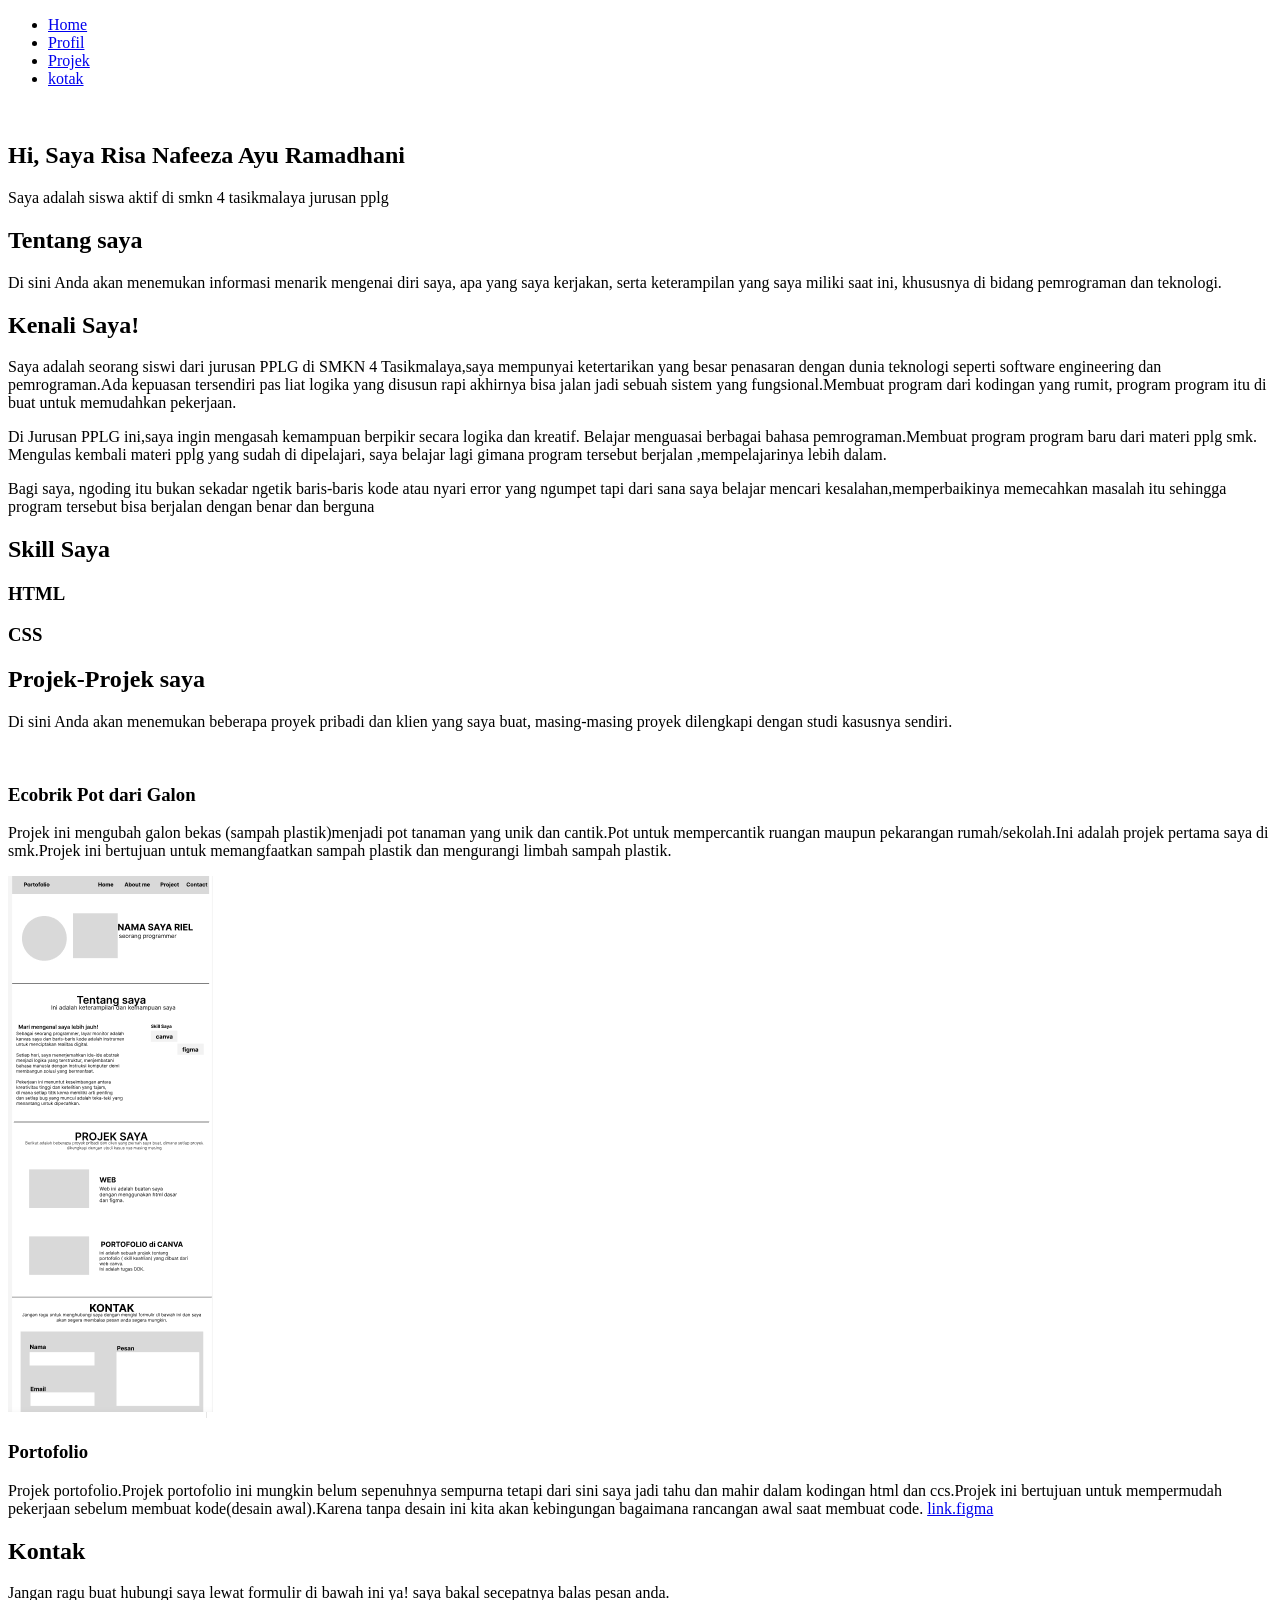
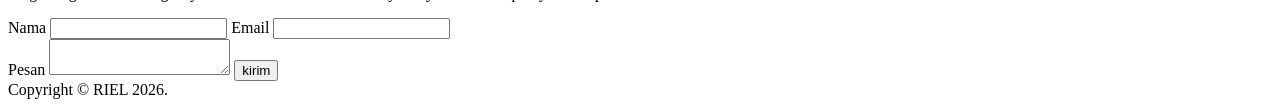
==== index.html @ 354d411c "Rename gaya.html to index.html" ====
<!DOCTYPE html>
<html lang="en">
<head>
    <meta charset="UTF-8">
    <meta name="viewport" content="width=device-width, initial-scale=1.0">
    <title>MY WEB </title>
    <link rel="stylesheet" href="style.css">
</head>
<body>
    <div class="container">
        <header>
            <nav>
                <ul>
                    <li><a href="#home">Home</a></li>
                    <li><a href="#profil">Profil</a></li>
                    <li><a href="#projek">Projek</a></li>
                    <li><a href="#kontak">kotak</a></li>
                </ul>
            </nav>
        </header>    
            <section id="home" class="home">
                <div class="foto">
                    <img src="https://scontent.cdninstagram.com/v/t51.82787-19/670716000_17883724524532522_7447767796330974617_n.jpg?stp=dst-jpg_s150x150_tt6&_nc_cat=106&ig_cache_key=GGBQ_icqs4sXJ4k-AJnN5s1ZyVtnbmNDAQAB1501500j-ccb7-5&ccb=7-5&_nc_sid=669407&efg=eyJ2ZW5jb2RlX3RhZyI6InByb2ZpbGVfcGljLnd3dy4xMDgwLkMzIn0%3D&_nc_ohc=_yJSXjG_An8Q7kNvwGIdBXZ&_nc_oc=Adp-ZZcM1g_5Y9wrI4c6cA2IRvf9P_Orbt3rYrUEWk6NZzkYR0kb-4E75fdzVYBth3I&_nc_zt=24&_nc_ht=scontent.cdninstagram.com&_nc_gid=ZfJsrxqu073mrWf09OSKpg&_nc_ss=7b689&oh=00_AQQG9V3d5D9kmb3W9A4fHxSvByxRmZeT5EbETxRB8N_x9A&oe=6AF1EBDE" alt="">
                </div>
                <div class="tentang">
                    <h1>Hi, Saya Risa Nafeeza Ayu Ramadhani</h1>
                    Saya adalah siswa aktif di smkn 4 tasikmalaya jurusan pplg 
                </div>
            </section>
            <section id="profil" class="profil">
               <div class="tentangsaya">
                    <h1>Tentang saya</h1>
                <p>Di sini Anda akan menemukan informasi menarik mengenai diri saya, apa yang saya kerjakan, serta keterampilan yang saya miliki saat ini, khususnya di bidang pemrograman dan teknologi.</p>
                </div>
                <div class="tentangme">
                    <div class="detailsaya">
                    <h1>Kenali Saya!</h1>
                    <p>Saya adalah seorang siswi dari jurusan PPLG di SMKN 4 Tasikmalaya,saya mempunyai ketertarikan yang besar penasaran dengan dunia teknologi seperti software engineering dan pemrograman.Ada kepuasan tersendiri pas liat logika yang disusun rapi akhirnya bisa jalan jadi sebuah sistem yang fungsional.Membuat program dari kodingan yang rumit, program program itu di buat untuk memudahkan pekerjaan.</p>

                    <p>Di Jurusan PPLG ini,saya ingin mengasah kemampuan berpikir secara logika dan kreatif. Belajar menguasai berbagai bahasa pemrograman.Membuat program program baru dari materi pplg smk. Mengulas kembali materi pplg yang sudah di dipelajari, saya belajar lagi gimana program tersebut berjalan ,mempelajarinya lebih dalam.</p>
                    <p>Bagi saya, ngoding itu bukan sekadar ngetik baris-baris kode atau nyari error yang ngumpet tapi dari sana saya belajar mencari kesalahan,memperbaikinya memecahkan masalah itu sehingga program tersebut bisa berjalan dengan benar dan berguna</p>
                    </div>
                    
                    <div class="skill">
                        <h1>Skill Saya</h1>
                        <div class="list">
                            <div class="kotak"><h3>HTML</h3></div>
                        <div class="kotak"><h3>CSS</h3></div>
                        
                        </div>
                        
                    </div>
                </div>
            </section>
            <section id="Projek" class="projek">
                <div class="projek">
                    <h1>Projek-Projek saya</h1>
                    <p>Di sini Anda akan menemukan beberapa proyek pribadi dan klien yang saya buat, masing-masing proyek dilengkapi dengan studi kasusnya sendiri.
                    </p>
                </div>
                
                 
                <div class="web">
                    <div class="poto"><img src="https://i.pinimg.com/736x/c1/5a/99/c15a99656987a812cd2b7cc58cc20e80.jpg" alt=""> </div>
                    <div class="website"><p><h3>Ecobrik Pot dari Galon</h3>
                    Projek ini mengubah galon bekas (sampah plastik)menjadi pot tanaman yang unik dan cantik.Pot untuk mempercantik ruangan maupun pekarangan rumah/sekolah.Ini adalah projek pertama saya di smk.Projek ini bertujuan untuk memangfaatkan sampah plastik dan mengurangi limbah sampah plastik.  </p></div>
                    
                </div>
                <div class="web">
                    <div class="poto"><img src="figmaris.png" alt=""> </div>
                    <div class="website"><p><h3>Portofolio</h3>Projek portofolio.Projek portofolio ini mungkin belum sepenuhnya sempurna tetapi dari sini saya jadi tahu dan mahir dalam kodingan html dan ccs.Projek ini bertujuan untuk mempermudah pekerjaan sebelum membuat kode(desain awal).Karena tanpa desain ini kita akan kebingungan bagaimana rancangan awal saat membuat code.
                     <a href="https://www.figma.com/design/ERJUBy6i8ge9upyfkUiezR/WIREFRAME-BIODATA?node-id=0-1&t=ESOzxPgi5tdI0qsI-1">link.figma</a> <ini link figma nya </p></div>
                    
                </div>
            </section>
            <section id="kontak" class="kontak">
                <div class="form">
                    <h1>Kontak</h1>
                    <p> Jangan ragu buat hubungi saya lewat formulir di bawah ini ya! saya bakal secepatnya balas pesan anda.
                    </p>
                </div>
                <div class="from">
                    <div class="balok">
                    <div class="form-kanan">
                        <label for="nama">Nama</label>
                        <input type="text" name="Nama">
                        <label for="email">Email</label>
                        <input type="text" name="email">
                        
                    </div> 
                    <div class="form-kiri">
                        <label for="pesan">Pesan</label>
                        <textarea name="Pesan"></textarea>
                        <input type="submit" name="kirim" value="kirim">
                    

                    </div>  
                    </div>
                    
                </div>
                    
                
            </section>
            <footer>Copyright &copy; RIEL 2026.</footer>
       
    </div>
</body>
</html>
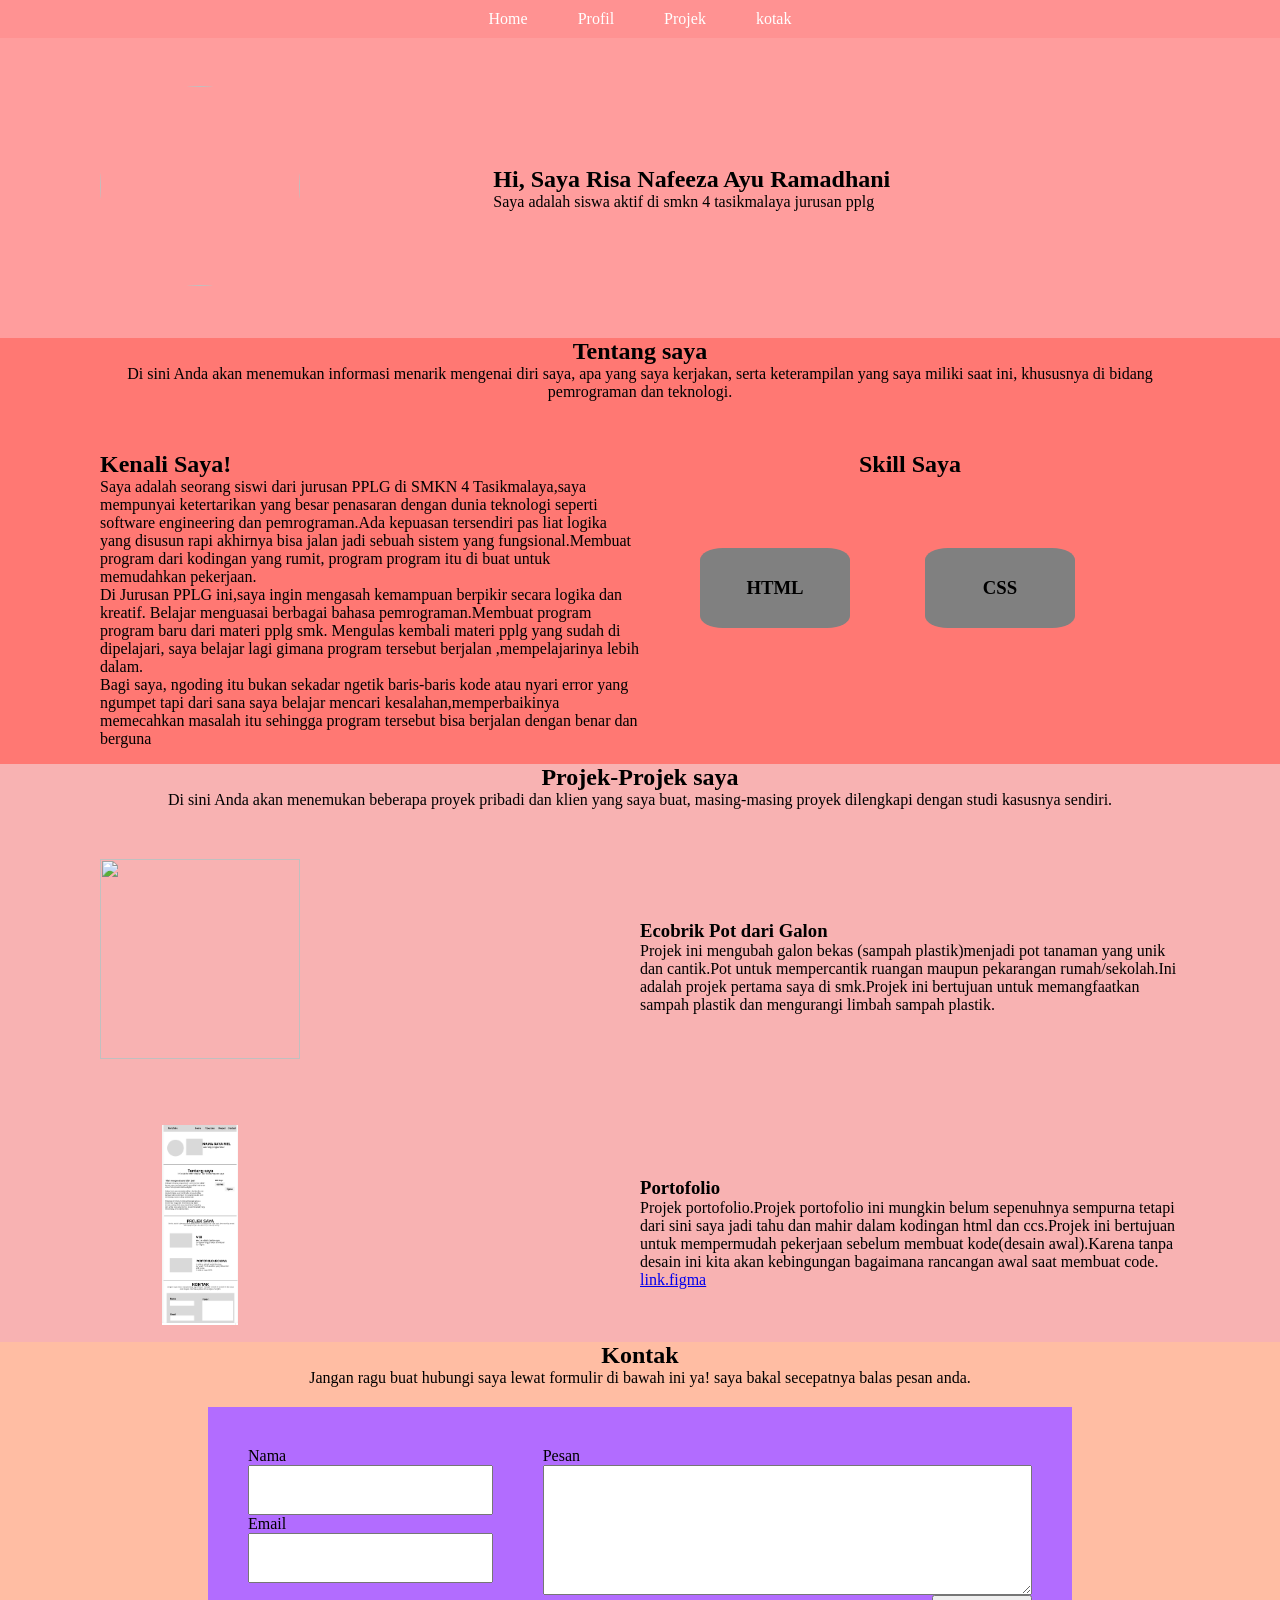
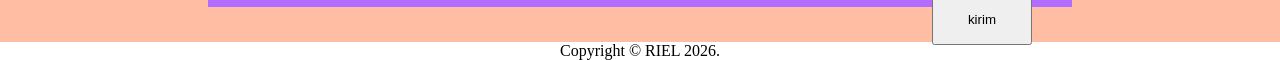
==== commit e756a7d3: "Change stylesheet link from style.css to gaya.css" ====
--- a/index.html
+++ b/index.html
@@ -4,7 +4,7 @@
     <meta charset="UTF-8">
     <meta name="viewport" content="width=device-width, initial-scale=1.0">
     <title>MY WEB </title>
-    <link rel="stylesheet" href="style.css">
+    <link rel="stylesheet" href="gaya.css">
 </head>
 <body>
     <div class="container">
--- a/gaya.css
+++ b/gaya.css
@@ -0,0 +1,175 @@
+*{
+    padding: 0;
+    margin: 0;
+    box-sizing: border-box;
+}
+.container {
+    margin: 0;
+    padding: 0;
+    
+}
+header {
+    width: 100%;
+    padding: 10px;
+    background-color: #FF9292;
+
+}
+nav a{
+    color: white;
+    text-decoration: none;
+    display: block;
+}
+nav ul li a:hover {
+    background-color: #F8B2B2;
+    color: black;
+
+}
+nav ul {
+    list-style-type: none;
+    display: flex;
+    align-items: center;
+    justify-content: center;
+    gap: 50px;
+
+}
+section {
+    min-height: 300px;
+    padding-left: 100px;
+    padding-right: 100px;
+}
+#home{
+    background-color: #FF9D9D;
+    display: grid;
+    grid-template-columns:  1fr 2fr;
+    gap: 50px;
+    justify-content: center;
+    align-items: center;
+}
+.foto {
+    /* background-color: black;  */
+}
+.foto img {
+    border-radius: 50%;
+    width: 200px;
+    height:200px;
+}
+.profil {
+    background-color: #FF7873;
+}
+.tentangsaya {
+    flex-direction: column;
+    justify-content: center;
+    align-items: center;
+    text-align: center;
+}    
+.tentangme {
+    display: grid;
+    grid-template-columns: 1fr 1fr;
+    margin-top: 50px;
+    
+}
+.detailsaya {
+    margin-bottom: 3%;
+    
+}
+
+
+
+.skill {
+    text-align: center;
+}
+.list{
+    display: grid;
+    grid-template-columns: 1fr 1fr;
+    margin-top: 10px;
+    gap: 10px;
+    padding: 50px;
+    
+
+}
+.kotak {
+    margin: 10px;
+    height: 80px;
+    width: 150px;
+    border-radius: 15%;
+    background-color: grey;
+    justify-content: center;
+    align-items: center;
+    display: flex;
+    
+
+}
+.projek {
+    background-color: #F8B2B2;
+    
+    display: flex;
+    flex-direction: column;
+    justify-content: center;
+    align-items: center;
+}
+.poto {
+    /* background-color: blueviolet; */
+    height: 200px;
+    width: 200px;
+    border-radius: 0%;
+    margin-bottom: 3%;
+}
+.poto img {
+    width: 100%;
+    height: 200px;
+    object-fit: contain;
+}
+
+.web {
+    margin-top: 50px;
+    display: grid;
+    grid-template-columns: 1fr 1fr;
+    justify-content: center;
+    align-items: center;
+    
+}
+.kontak {
+    background-color: #FFBDA3;
+}
+.form {
+    
+    margin-top: 0;
+    display: flex;
+    flex-direction: column;
+    justify-content: center;
+    align-items: center;
+}
+.from {
+    background-color: #B26CFF;
+    height:200px ;
+    width: 80%;
+    margin: 0 auto;
+    padding: 40px;
+    margin-top: 20px;
+}
+.balok {
+    display: grid;
+    grid-template-columns: 1fr 2fr;
+    gap: 50px;
+}
+
+.form-kanan, .form-kiri {
+    display: flex;
+    flex-direction: column;
+}
+input[type=text] {
+    height: 50px;
+}
+textarea {
+    height: 130px;
+}
+.balok input[type=submit] {
+    height: 50px;
+    width: 100px;
+    align-self: flex-end;
+    
+
+}
+footer {
+    text-align: center;
+}
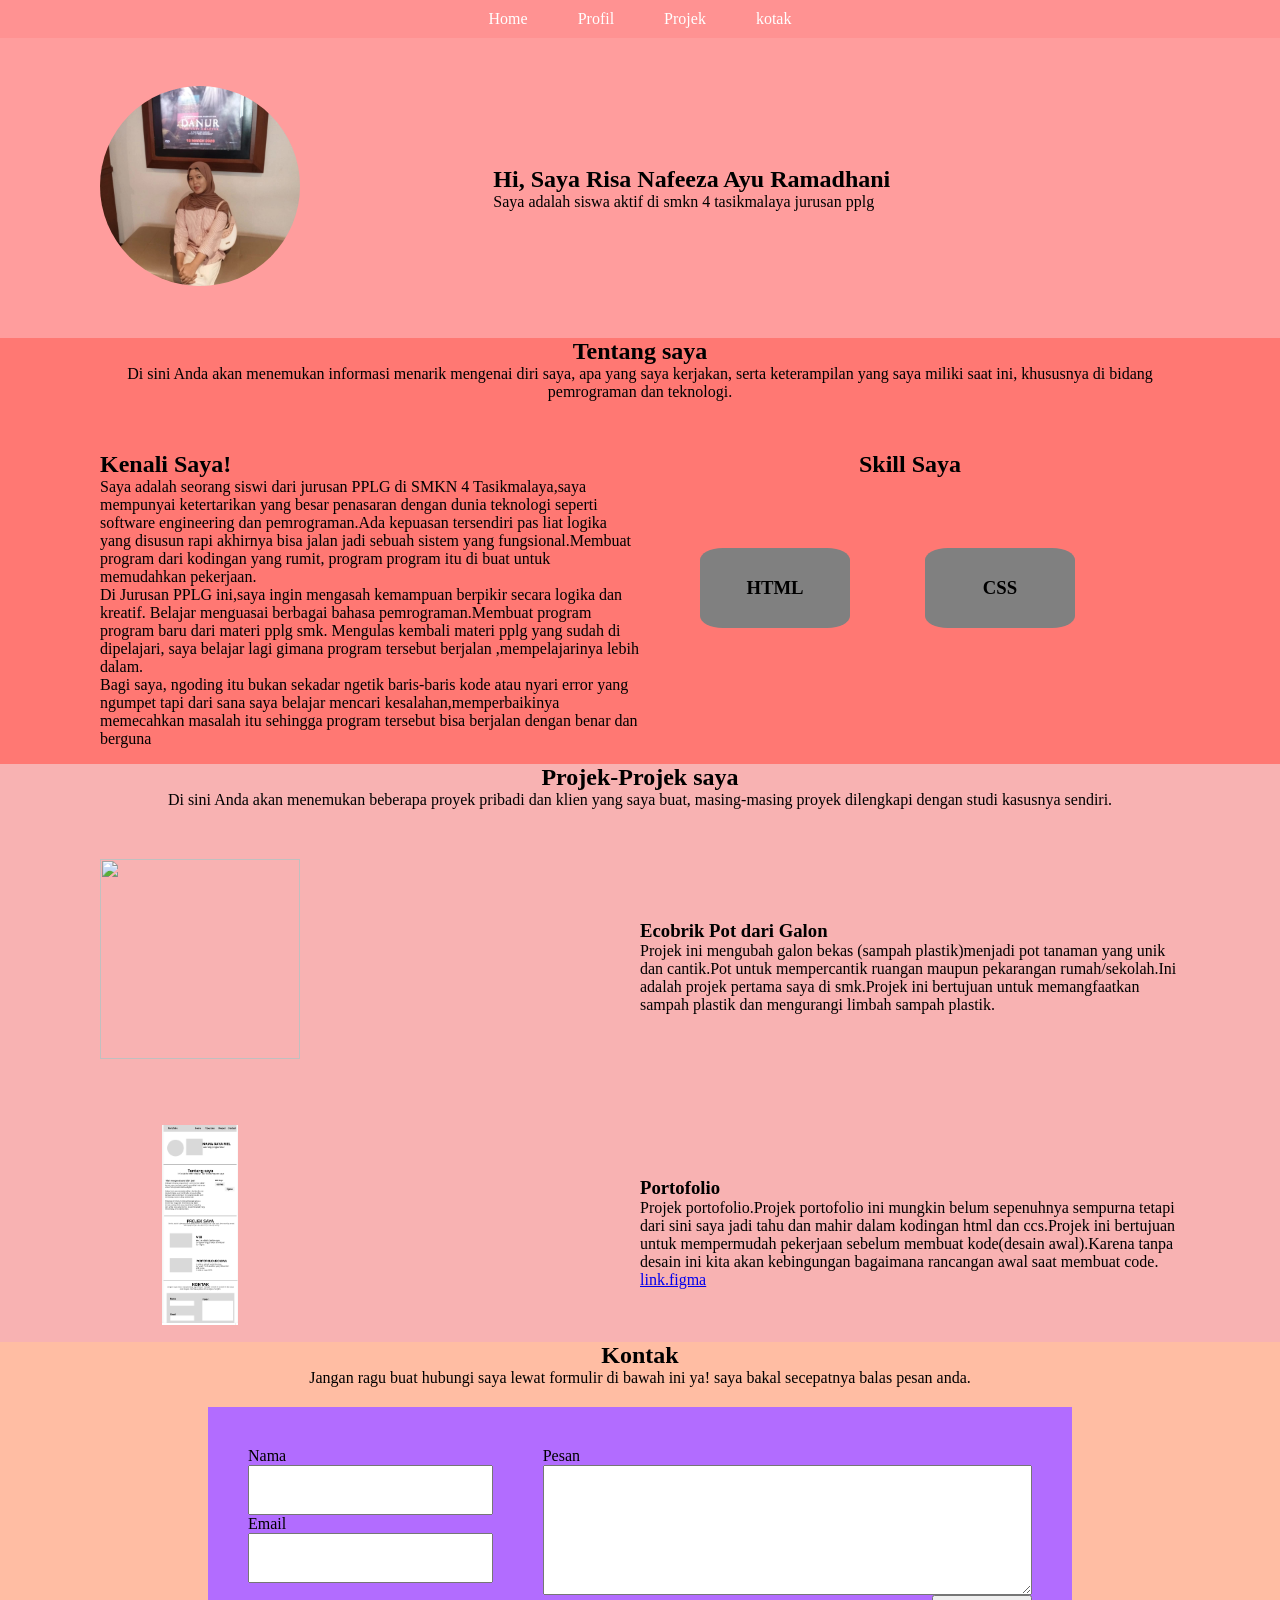
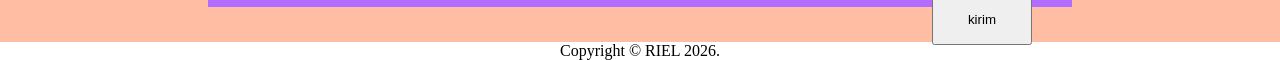
==== commit 0d1c3340: "Change image source in index.html Updated image source in the home section." ====
--- a/index.html
+++ b/index.html
@@ -20,7 +20,7 @@
         </header>    
             <section id="home" class="home">
                 <div class="foto">
-                    <img src="https://scontent.cdninstagram.com/v/t51.82787-19/670716000_17883724524532522_7447767796330974617_n.jpg?stp=dst-jpg_s150x150_tt6&_nc_cat=106&ig_cache_key=GGBQ_icqs4sXJ4k-AJnN5s1ZyVtnbmNDAQAB1501500j-ccb7-5&ccb=7-5&_nc_sid=669407&efg=eyJ2ZW5jb2RlX3RhZyI6InByb2ZpbGVfcGljLnd3dy4xMDgwLkMzIn0%3D&_nc_ohc=_yJSXjG_An8Q7kNvwGIdBXZ&_nc_oc=Adp-ZZcM1g_5Y9wrI4c6cA2IRvf9P_Orbt3rYrUEWk6NZzkYR0kb-4E75fdzVYBth3I&_nc_zt=24&_nc_ht=scontent.cdninstagram.com&_nc_gid=ZfJsrxqu073mrWf09OSKpg&_nc_ss=7b689&oh=00_AQQG9V3d5D9kmb3W9A4fHxSvByxRmZeT5EbETxRB8N_x9A&oe=6AF1EBDE" alt="">
+                    <img src="IMG-20261118-WA0020.jpg" alt="">
                 </div>
                 <div class="tentang">
                     <h1>Hi, Saya Risa Nafeeza Ayu Ramadhani</h1>
